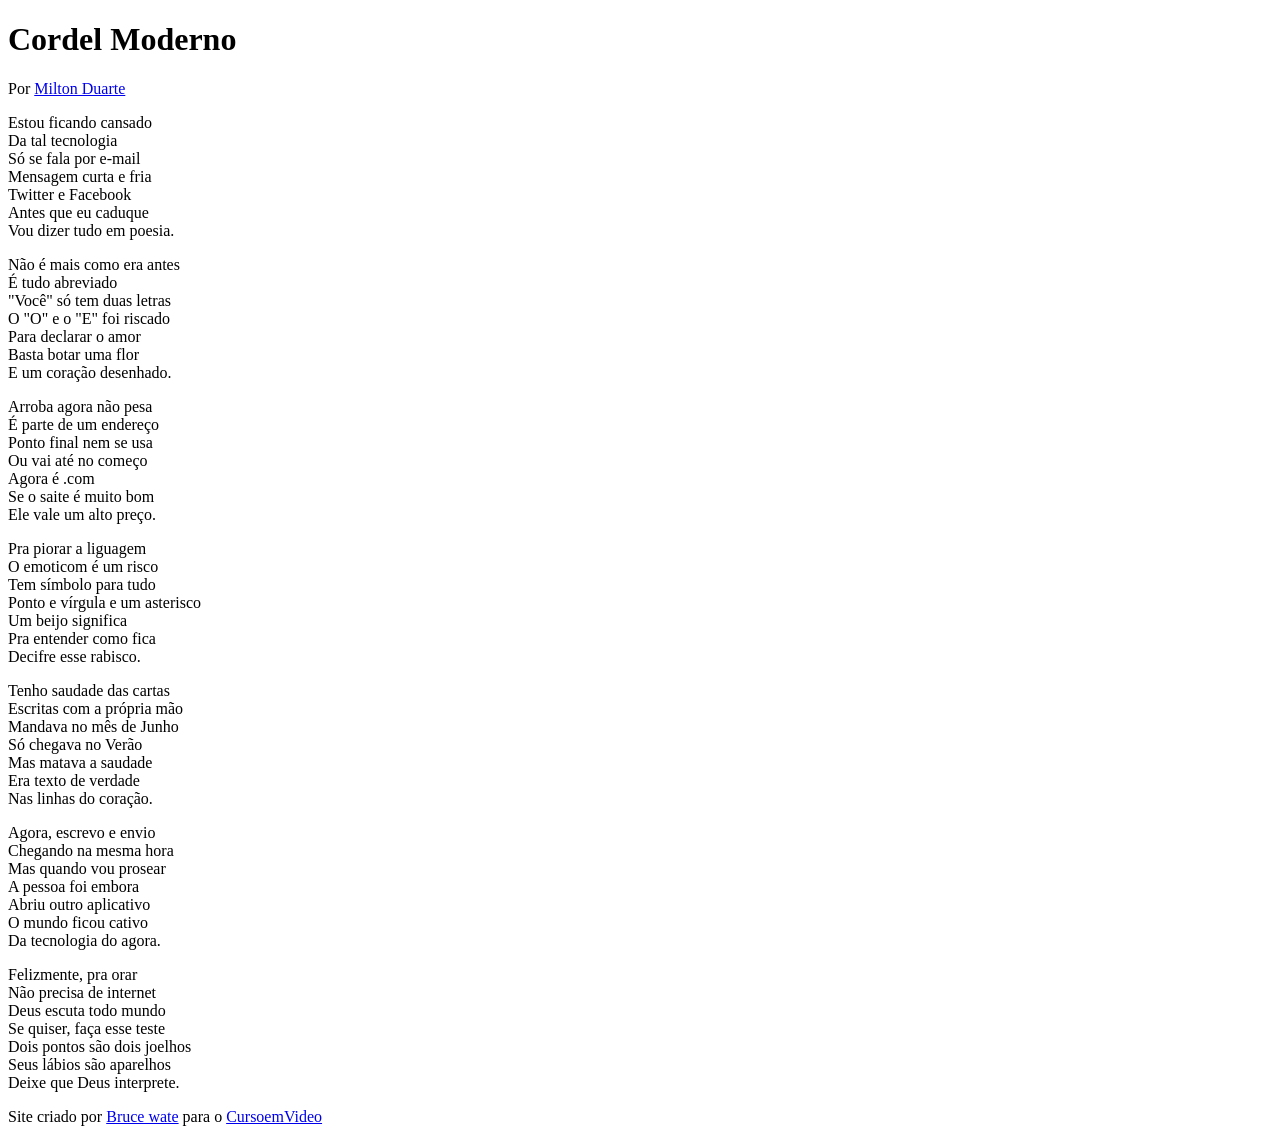
==== Desafios/desafio 003/index.html @ e3236106 "modifiquei o html do projecto" ====
<!DOCTYPE html>
<html lang="pt-br">
<head>
    <meta charset="UTF-8">
    <meta name="viewport" content="width=device-width, initial-scale=1.0">
    <title>Projecto Cordel</title>
    <link rel="stylesheet" href="style.css">
</head>
<body>
    <header>
        <h1>
            Cordel Moderno
        </h1>
        <p>
            Por <a href=" https://www.recantodasletras.com.br/poesias/3186743" target="_blank">Milton Duarte</a>
        </p>
    </header>

    <section>
        <p>
            Estou ficando cansado <br>
            Da tal tecnologia <br>
            Só se fala por e-mail <br>
            Mensagem curta e fria <br>
            Twitter e Facebook <br>
            Antes que eu caduque <br>
            Vou dizer tudo em poesia. 
        </p>
    </section>

    <section>
        <p>
            Não é mais como era antes <br>
            É tudo abreviado <br>
            "Você" só tem duas letras <br>
            O "O" e o "E" foi riscado <br>
            Para declarar o amor <br>
            Basta botar uma flor <br>
            E um coração desenhado. 
        </p>
    </section>


    <section>
        <p>
            Arroba agora não pesa <br>
            É parte de um endereço <br>
            Ponto final nem se usa <br>
            Ou vai até no começo <br>
            Agora é .com <br>
            Se o saite é muito bom <br>
            Ele vale um alto preço.
        </p>
       <p>
           
           Pra piorar a liguagem <br>
           O emoticom é um risco <br>
           Tem símbolo para tudo <br>
           Ponto e vírgula e um asterisco <br>
           Um beijo significa <br>
           Pra entender como fica <br>
           Decifre esse rabisco. 
       </p>
    </section>

    <section>
        <p>
            Tenho saudade das cartas <br>
            Escritas com a própria mão <br>
            Mandava no mês de Junho <br>
            Só chegava no Verão <br>
            Mas matava a saudade <br>
            Era texto de verdade <br>
            Nas linhas do coração. 
        </p>
    </section>


    <section>
        <p>
            Agora, escrevo e envio <br>
            Chegando na mesma hora <br>
            Mas quando vou prosear <br>
            A pessoa foi embora <br>
            Abriu outro aplicativo <br>
            O mundo ficou cativo <br>
            Da tecnologia do agora.
        </p>
        
        <p>
            Felizmente, pra orar <br>
            Não precisa de internet <br>
            Deus escuta todo mundo <br>
            Se quiser, faça esse teste <br>
            Dois pontos são dois joelhos <br>
            Seus lábios são aparelhos <br>
            Deixe que Deus interprete.
        </p>
    </section>

    <footer>
        <p>Site criado por <a href="https://github.com/Bruce-wate" target="_blank">Bruce wate</a> para o <a href="https://www.youtube.com/@CursoemVideo" target="_blank">CursoemVideo</a></p>
    </footer>
</body>
</html>
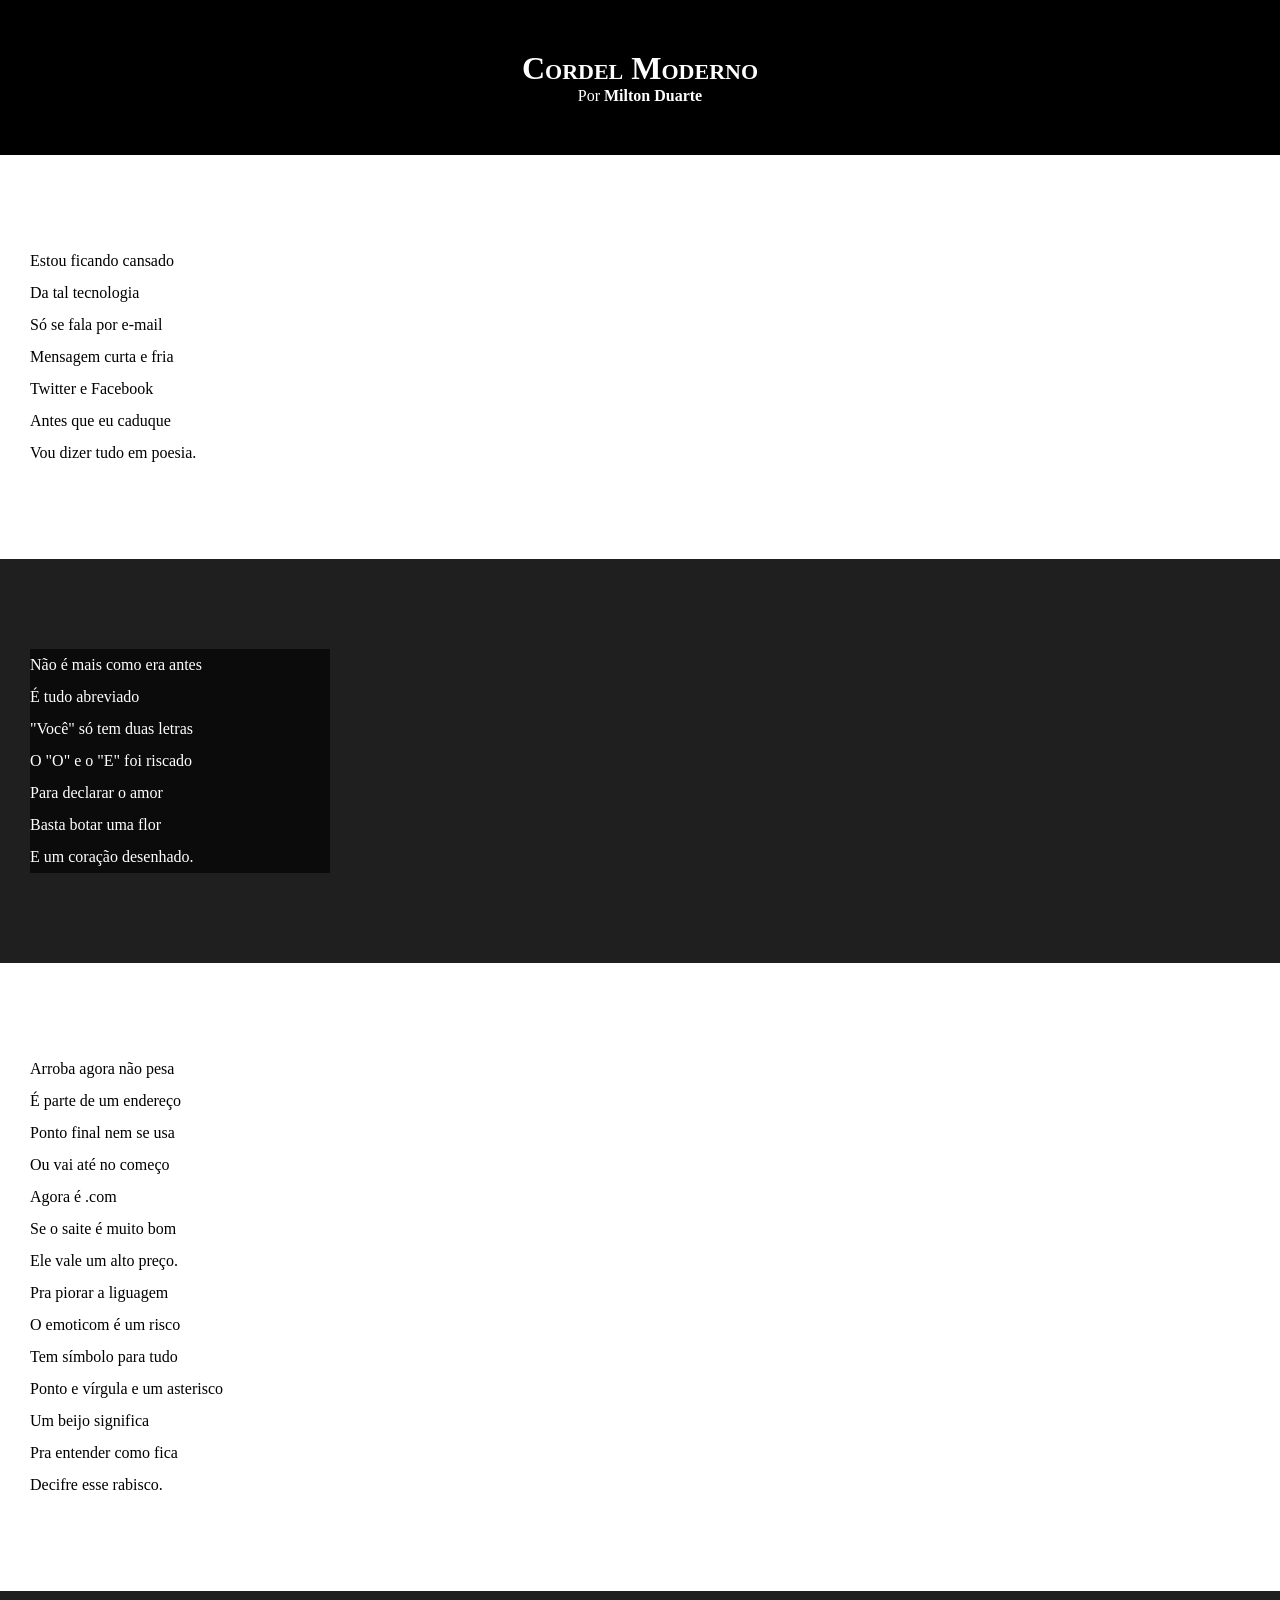
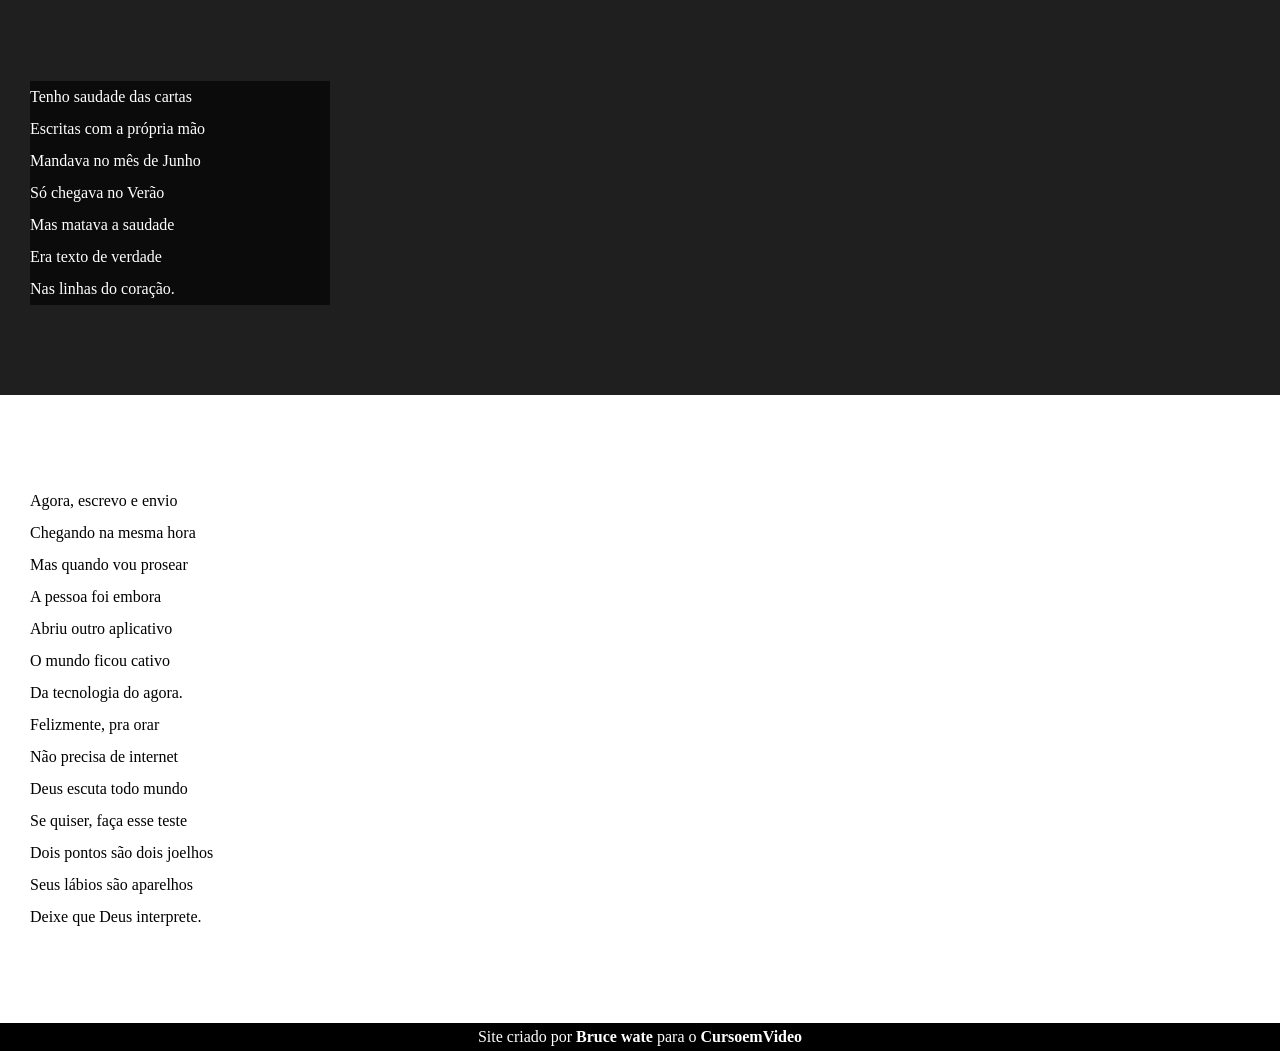
==== commit 72d1c87c: "criando o projecto cordel" ====
--- a/Desafios/desafio 003/index.html
+++ b/Desafios/desafio 003/index.html
@@ -16,7 +16,7 @@
         </p>
     </header>
 
-    <section>
+    <section class="normal">
         <p>
             Estou ficando cansado <br>
             Da tal tecnologia <br>
@@ -28,7 +28,7 @@
         </p>
     </section>
 
-    <section>
+    <section class="imagem">
         <p>
             Não é mais como era antes <br>
             É tudo abreviado <br>
@@ -41,7 +41,7 @@
     </section>
 
 
-    <section>
+    <section class="normal">
         <p>
             Arroba agora não pesa <br>
             É parte de um endereço <br>
@@ -63,7 +63,7 @@
        </p>
     </section>
 
-    <section>
+    <section class="imagem">
         <p>
             Tenho saudade das cartas <br>
             Escritas com a própria mão <br>
@@ -76,7 +76,7 @@
     </section>
 
 
-    <section>
+    <section class="normal">
         <p>
             Agora, escrevo e envio <br>
             Chegando na mesma hora <br>
--- a/Desafios/desafio 003/style.css
+++ b/Desafios/desafio 003/style.css
@@ -0,0 +1,66 @@
+@charset "UTF-8";
+
+* {
+    margin: 0px;
+    padding: 0px;
+}
+
+html body {
+    min-height: 100vh;
+    background-color: darkgray;
+}
+
+header {
+    background-color: black;
+    color: white;
+    text-align: center;
+}
+
+header h1 {
+    padding-top: 50px;
+    font-variant: small-caps;
+}
+
+header p {
+    padding-bottom: 50px;
+}
+
+a {
+    color: white;
+    text-decoration: none;
+    font-weight: bolder;
+}
+
+a:hover {
+    text-decoration: underline;
+}
+
+section {
+    padding-top: 10vh;
+    padding-bottom: 10vh;
+    padding-left: 30px;
+    line-height: 2em;
+}
+
+section.imagem p {
+    color: white;
+    background-color: rgba(0, 0, 0, 0.658);
+    width: 300px;
+}
+
+section.normal {
+    background-color: white;
+    color: black;
+}
+
+section.imagem {
+    background-color: rgb(32, 31, 31);
+    color: white;
+}
+
+footer {
+    background-color: black;
+    color: white;
+    text-align: center;
+    padding: 5px;
+}
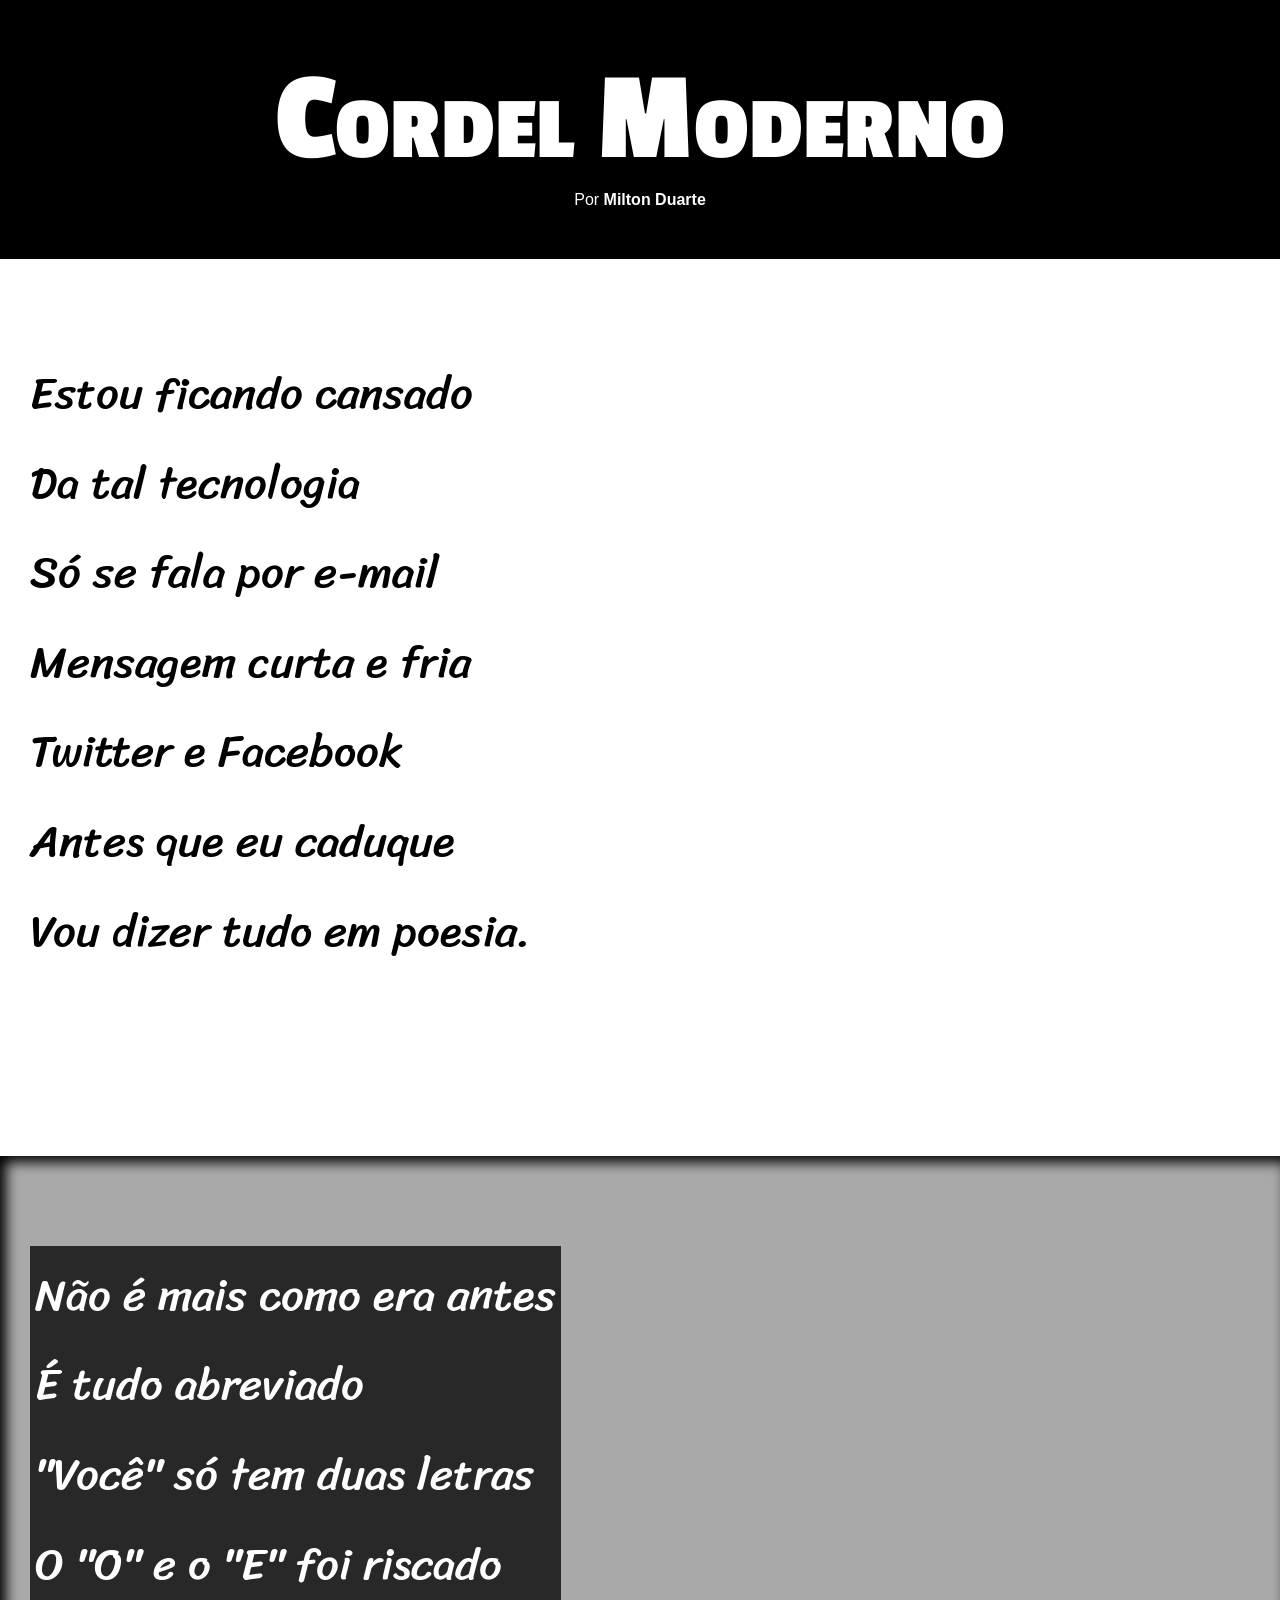
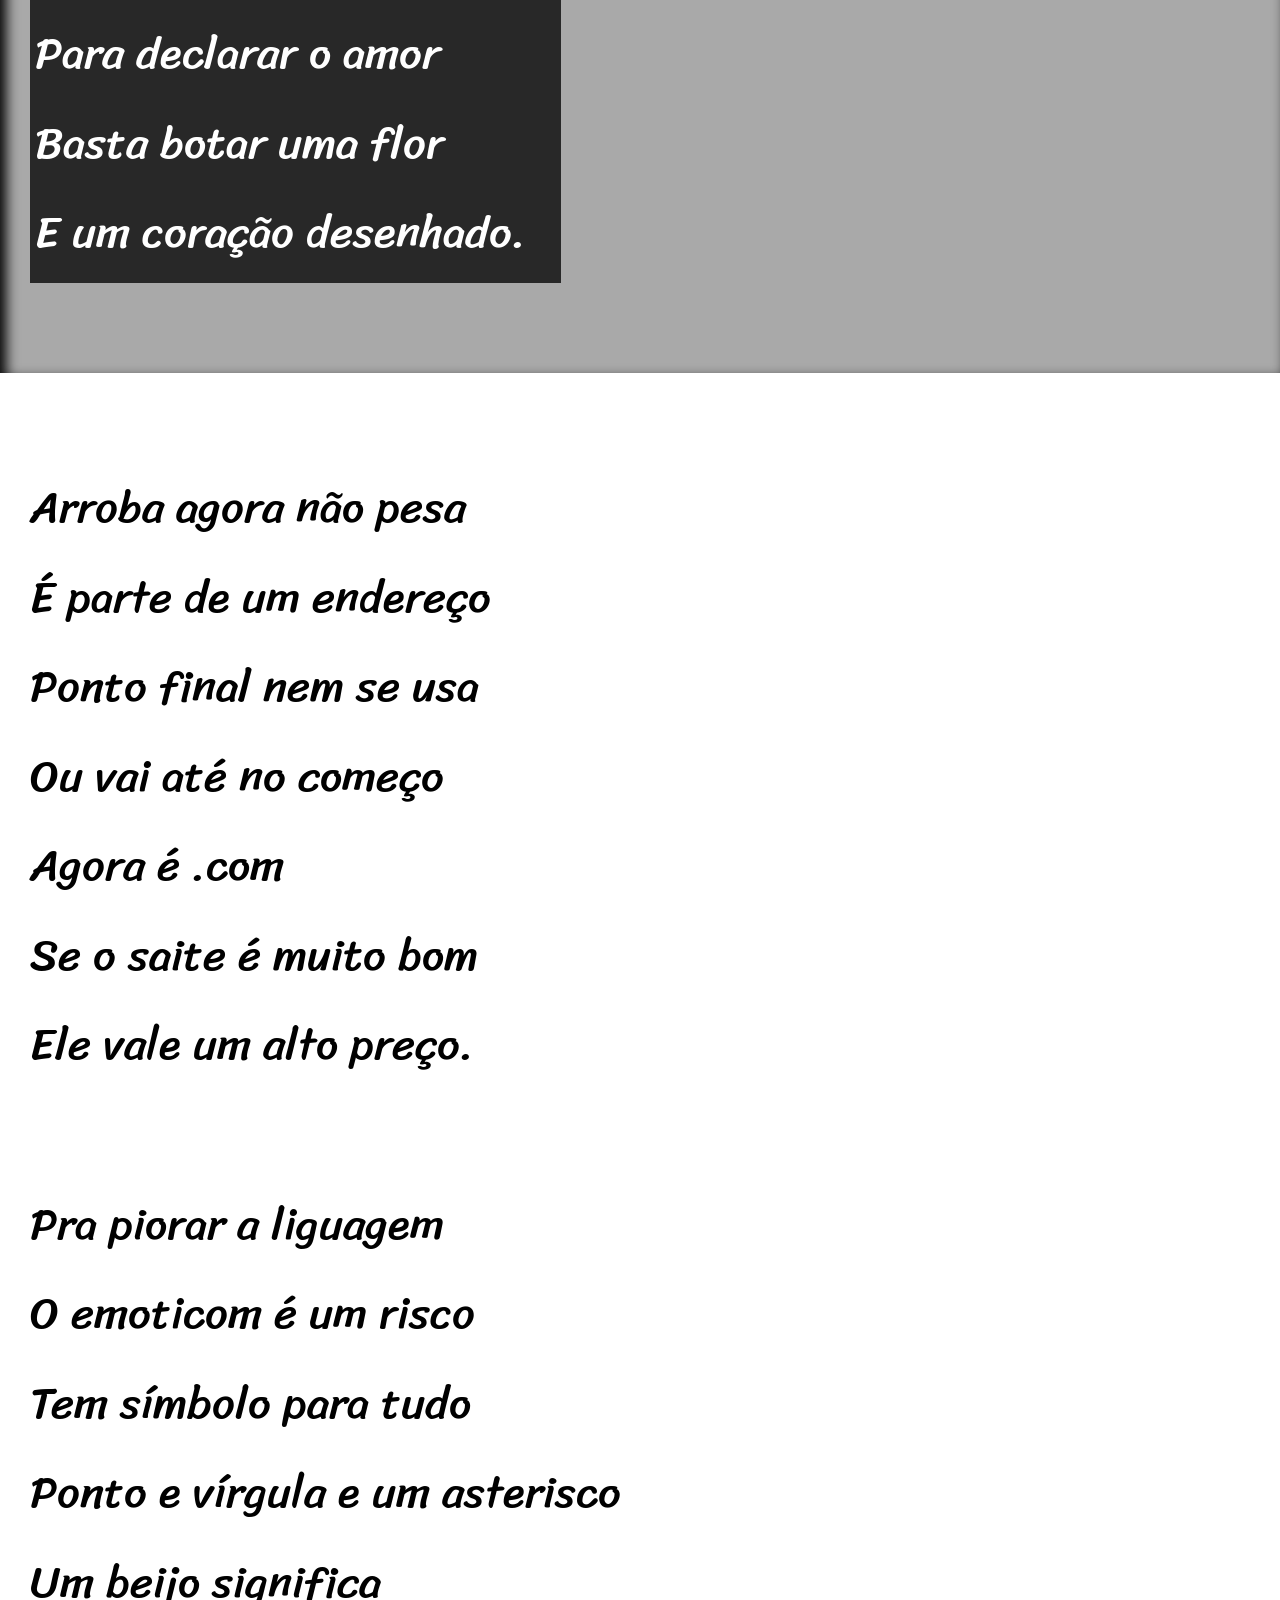
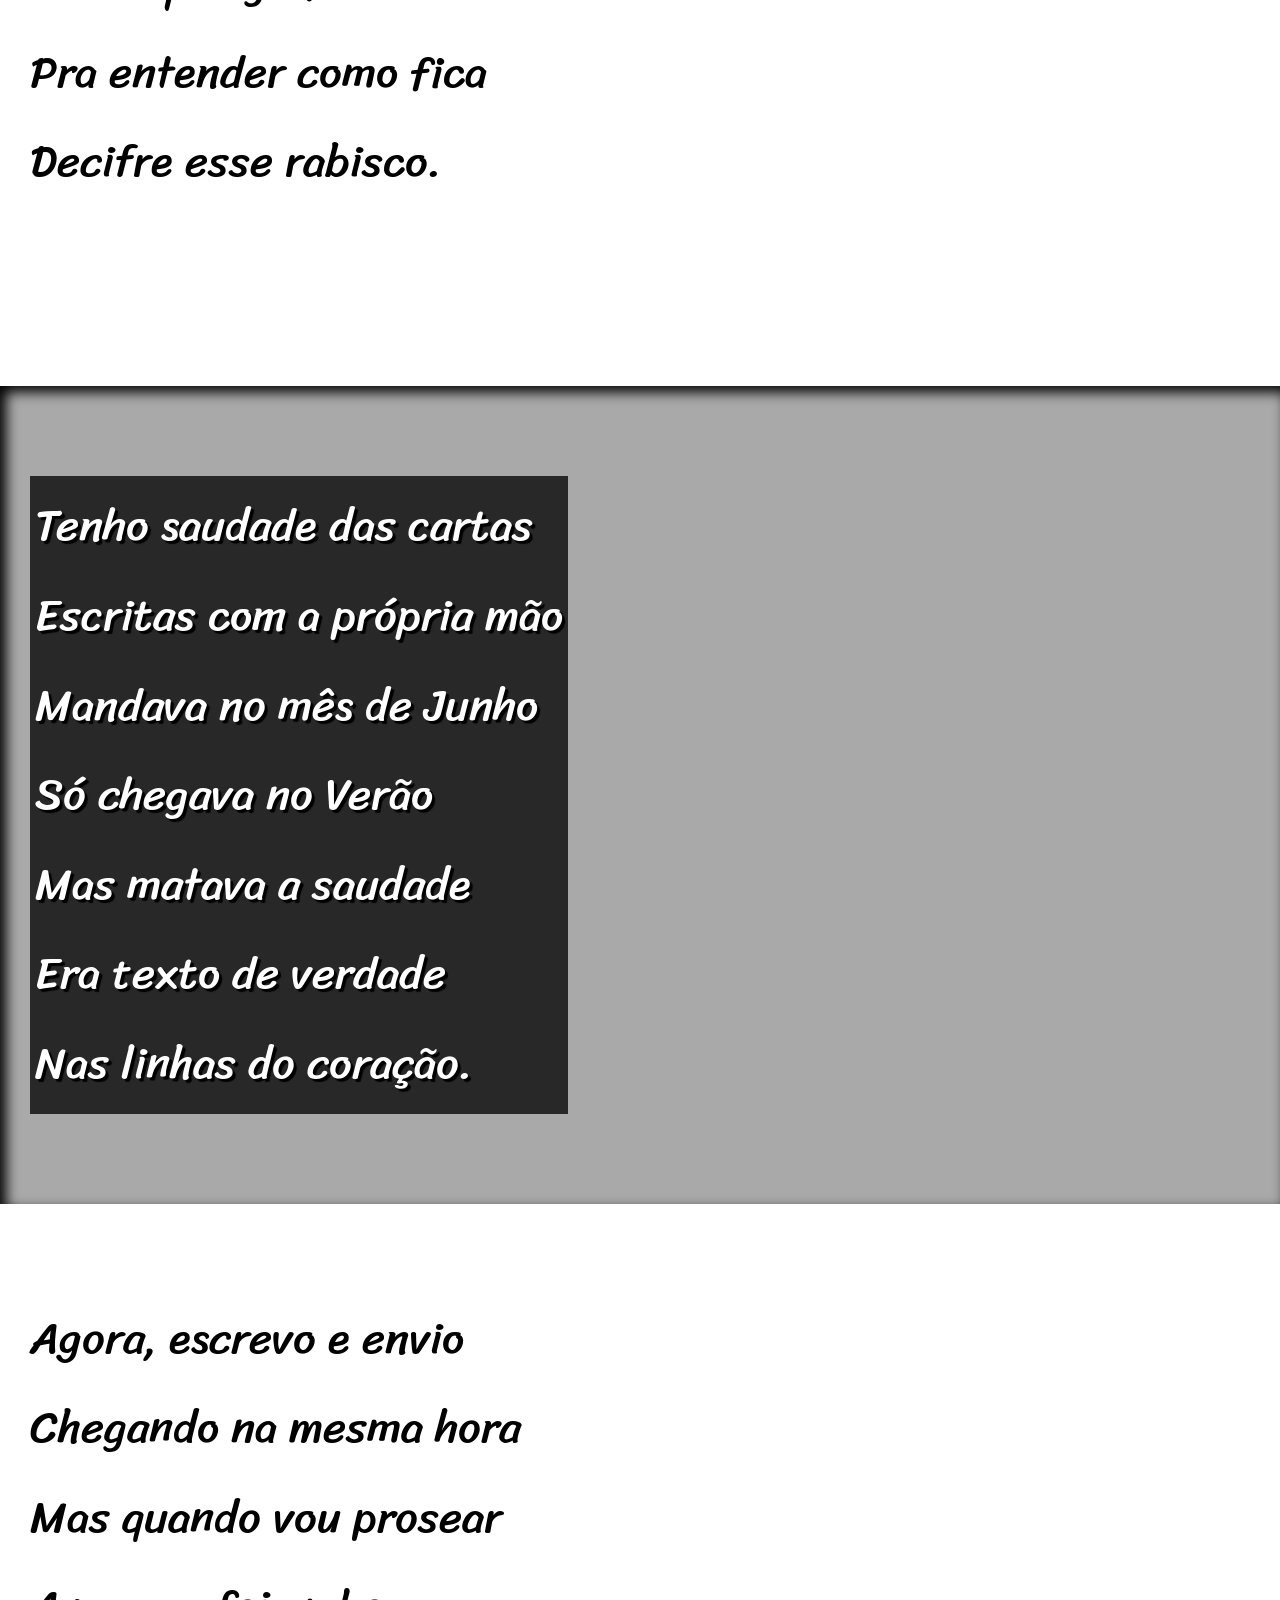
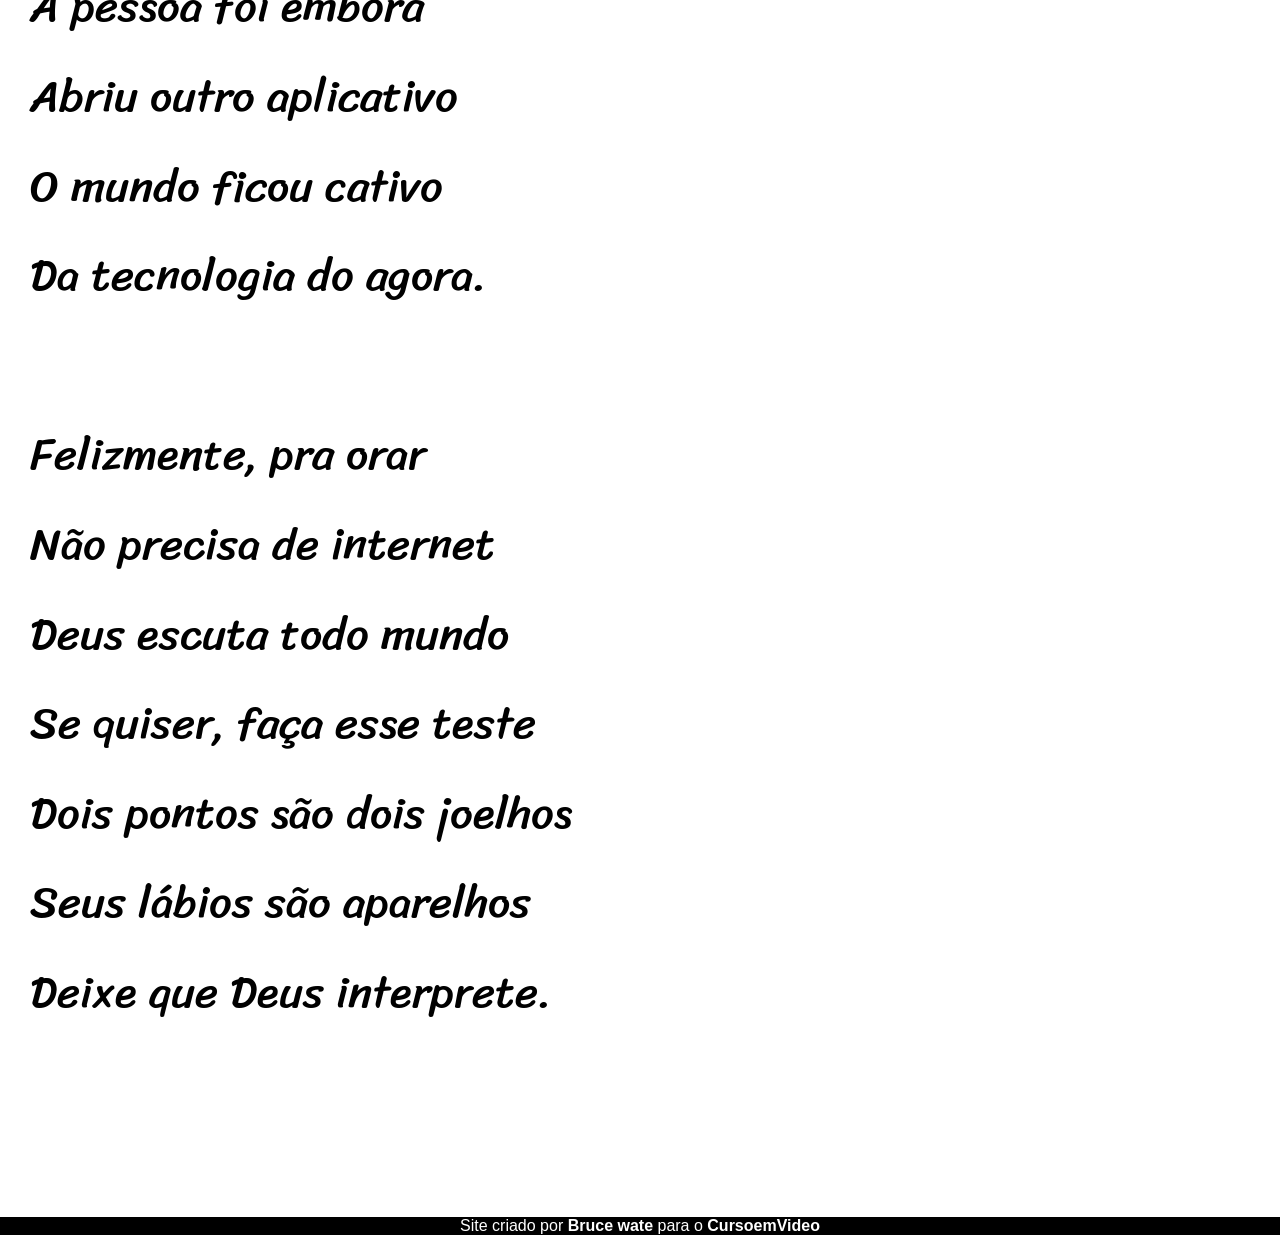
==== commit 5558ce9e: "terminei o projecto cordel" ====
--- a/Desafios/desafio 003/index.html
+++ b/Desafios/desafio 003/index.html
@@ -28,7 +28,7 @@
         </p>
     </section>
 
-    <section class="imagem">
+    <section class="imagem" id="img1">
         <p>
             Não é mais como era antes <br>
             É tudo abreviado <br>
@@ -63,7 +63,7 @@
        </p>
     </section>
 
-    <section class="imagem">
+    <section class="imagem" id="img2">
         <p>
             Tenho saudade das cartas <br>
             Escritas com a própria mão <br>
--- a/Desafios/desafio 003/style.css
+++ b/Desafios/desafio 003/style.css
@@ -1,4 +1,14 @@
 @charset "UTF-8";
+
+@import url("https://fonts.googleapis.com/css2?family=Passion+One:wght@400;700;900&display=swap");
+
+@import url("https://fonts.googleapis.com/css2?family=Passion+One:wght@400;700;900&family=Sriracha&display=swap");
+
+:root {
+    --font1: Verdana, Geneva, Tahoma, sans-serif;
+    --font2: "Passion One", sans-serif;
+    --font3: "Sriracha", cursive;
+}
 
 * {
     margin: 0px;
@@ -8,6 +18,7 @@
 html body {
     min-height: 100vh;
     background-color: darkgray;
+    font-family: var(--font1);
 }
 
 header {
@@ -19,6 +30,8 @@
 header h1 {
     padding-top: 50px;
     font-variant: small-caps;
+    font-family: var(--font2);
+    font-size: 10vw;
 }
 
 header p {
@@ -40,12 +53,19 @@
     padding-bottom: 10vh;
     padding-left: 30px;
     line-height: 2em;
+    font-family: var(--font3);
+    font-size: 3.5vw;
+}
+
+section p {
+    padding-bottom: 2em;
 }
 
 section.imagem p {
     color: white;
-    background-color: rgba(0, 0, 0, 0.658);
-    width: 300px;
+    background-color: rgba(0, 0, 0, 0.76);
+    display: inline-block;
+    padding: 5px;
 }
 
 section.normal {
@@ -54,13 +74,28 @@
 }
 
 section.imagem {
-    background-color: rgb(32, 31, 31);
+    background-color: rgba(32, 31, 31, 0.658);
     color: white;
+    box-shadow: inset 6px 6px 13px 0px black;
+    background-attachment: fixed;
+}
+
+section#img1 {
+    background-image: url("imagens/background001.jpg");
+    background-position: right center;
+    background-size: cover;
+}
+
+section#img2 {
+    background-image: url("imagens/background002.jpg");
+    background-position: right center;
+    background-size: cover;
+    text-shadow: 3px 3px 1px black;
 }
 
 footer {
     background-color: black;
     color: white;
     text-align: center;
-    padding: 5px;
+    font-family: Arial, Helvetica, sans-serif;
 }
